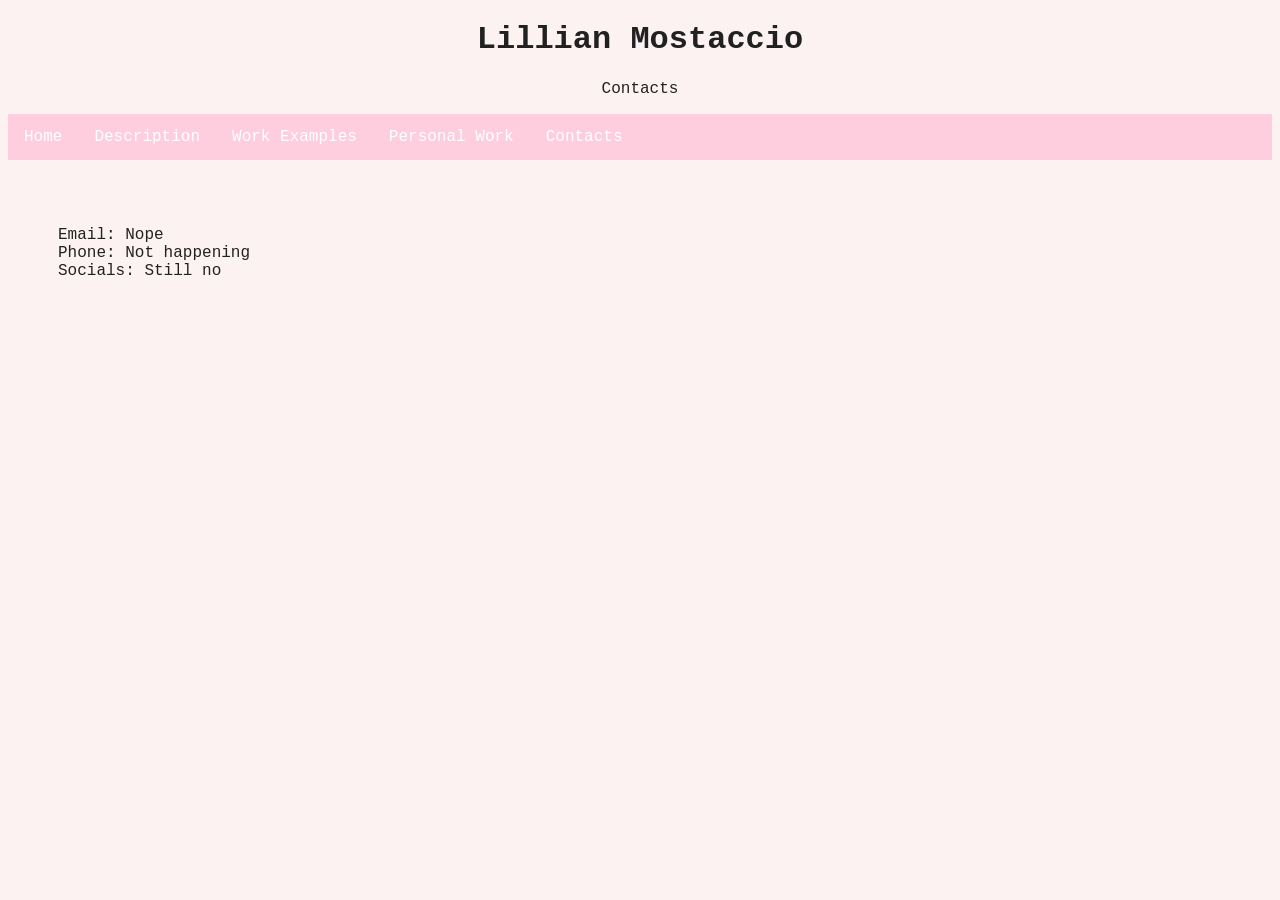
==== contacts.html @ c6e50a34 "Changing Path" ====
<!DOCTYPE html>
<html lang="en">
  <head>
    <title>Lillian Mostaccio' portfolio Contacts Page</title>
      <link rel="stylesheet" href="Style_Sheet.css">
  </head>
    <body>
        <h1 class="center">Lillian Mostaccio</h1>
        <p class="center">Contacts</p>
        <ul>
            <li><a href="index.html">Home</a></li>
            <li><a href="description.html">Description</a></li>
            <li><a href="work-examples.html">Work Examples</a></li>
            <li><a href="personal-work.html">Personal Work</a></li>
            <li><a href="contacts.html">Contacts</a></li>
          </ul>
          
            <p class="column">Email: Nope
                <br>
              Phone: Not happening
                <br>
              Socials: Still no
            </p>

    </body>
</html>
---- Style_Sheet.css ----
body {
    background-color: rgb(253, 242, 242);
    font-family: "Courier New", Courier, monospace;
    color: rgb(34, 33, 33); 
}

ul {
    list-style-type: none;
    margin: 0;
    padding: 0;
    overflow: hidden;
    background-color: #ffcede;
  }

li {
    float: left;
  }

li a {
    display: block;
    color: rgb(255, 255, 255);
    text-align: center;
    padding: 14px 16px;
    text-decoration: none;
  }

li a:hover {
    background-color: #fdbcda;
  }

.center {
    text-align: center;
  } 

div.gallery {
  border: 2px dashed;
  border-color: whitesmoke;
}

div.gallery:hover {
  border: 2px dashed;
  border-color: rgb(236, 187, 203);
}

div.gallery img {
  width: 100%;
  height: auto;
}

div.desc {
  padding: 15px;
  text-align: center;
}

* {
  box-sizing: border-box;
}

.responsive {
  padding: 0 6px;
  float: left;
  width: 25%;
}

@media only screen and (max-width: 700px) {
  .responsive {
    width: 49.99999%;
    margin: 6px 0;
  }
}

@media only screen and (max-width: 500px) {
  .responsive {
    width: 100%;
  }
} 

.responsive2 {
  float: none;
  clear: right;
}

/* @media only screen and (max-width: 700px) {
  .responsive2 {
    width: 49.99999%;
    margin: 6px 0;
  }
}

@media only screen and (max-width: 500px) {
  .responsive2 {
    width: 100%;
  }
} 
*/

.column {
  float: left;
  width: 50%;
  padding: 50px;
}

@media screen and (max-width: 800px) {
  .column {
    float: none;
    width: 100%;
  }
}

.box {
  max-width: 1200px;
  border: 2px dashed rgb(209, 176, 181);
  padding: 20px;
  margin: 2px;
  font-size: 19px;
} 

img {
  float: left;
} 

.descriptions {
  border: 2px dashed rgb(209, 176, 181);
  padding: 20px;
  margin: 2px;
  font-size: 19px;
}

.clearfix {
  overflow: auto;
}
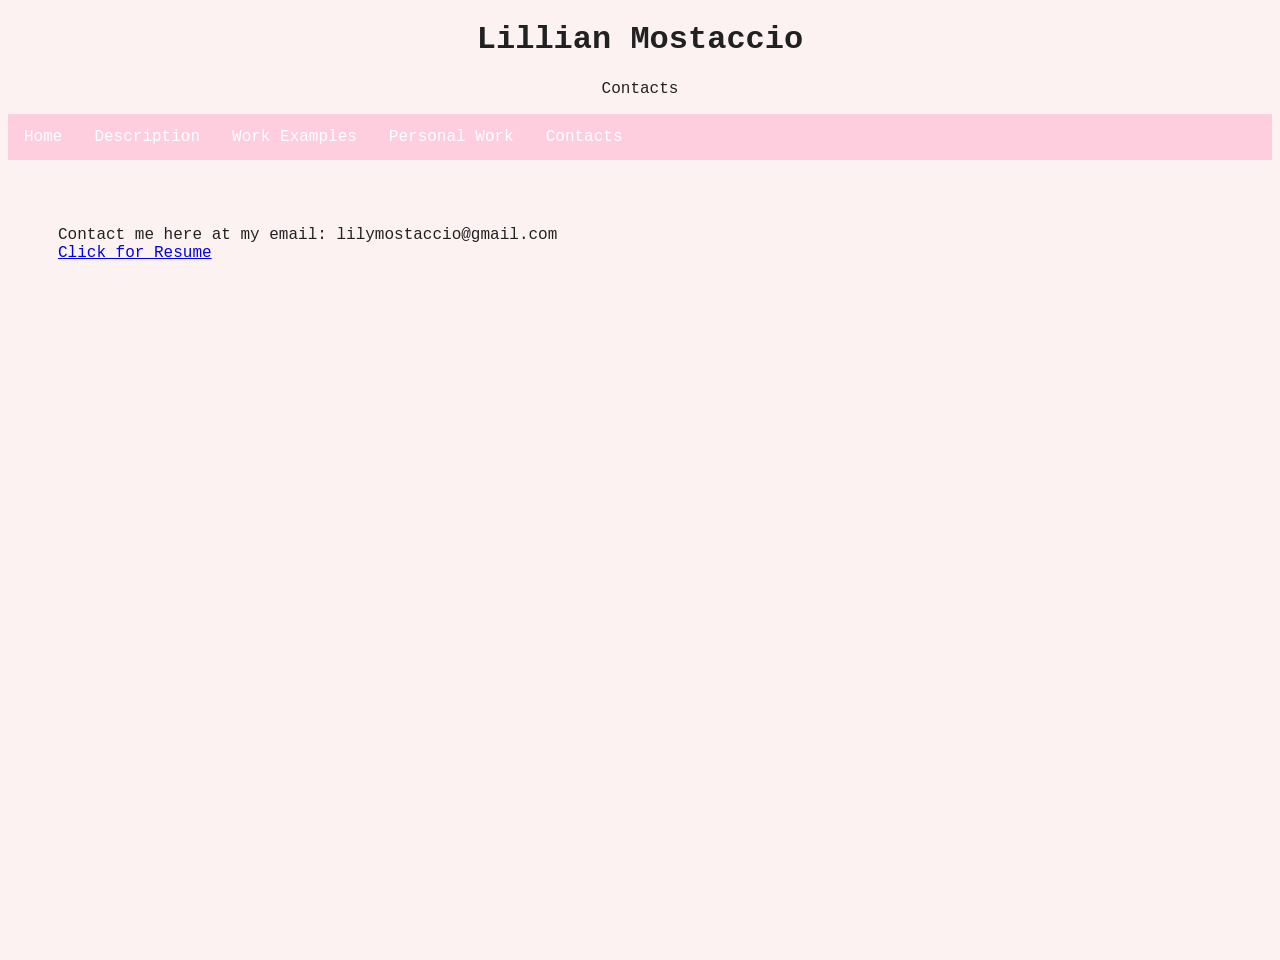
==== commit 84f28b39: "Re-worked tabs." ====
--- a/contacts.html
+++ b/contacts.html
@@ -15,11 +15,11 @@
             <li><a href="contacts.html">Contacts</a></li>
           </ul>
           
-            <p class="column">Email: Nope
+            <p class="column">Contact me here at my email: lilymostaccio@gmail.com
                 <br>
-              Phone: Not happening
+                <a href="https://docs.google.com/document/d/1er2MoMxpqmd6e6YoC8dGd00W49mmPfb8i03fbNG2Qgk/edit?tab=t.0">Click for Resume</a>
                 <br>
-              Socials: Still no
+                <iframe src="https://docs.google.com/forms/d/e/1FAIpQLSc1mFF3vcrpUPZbq64NCImBkZOX6iBnLFDld7WrCmq-4WhrIA/viewform?embedded=true" width="640" height="627" frameborder="0" marginheight="0" marginwidth="0">Loading…</iframe>
             </p>
 
     </body>
